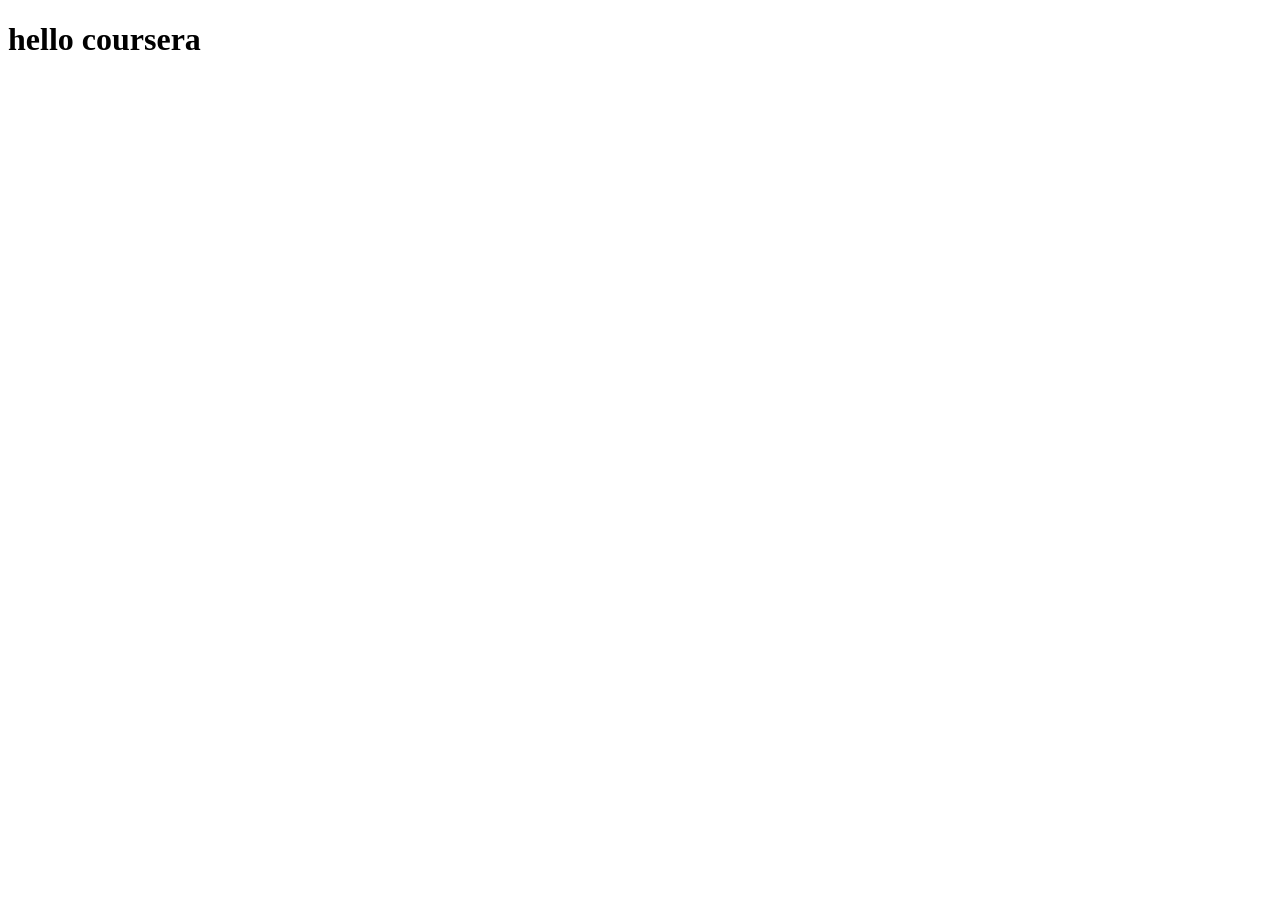
==== index.html @ bd86feee "My First page." ====
<!DOCTYPE html>
<html>
<head>
	<meta charset="utf-8">
	<meta name="viewport" content="width=device-width, initial-scale=1">
	<title>Hello Coursera</title>
</head>
<body>
	<h1>hello coursera</h1>

</body>
</html>
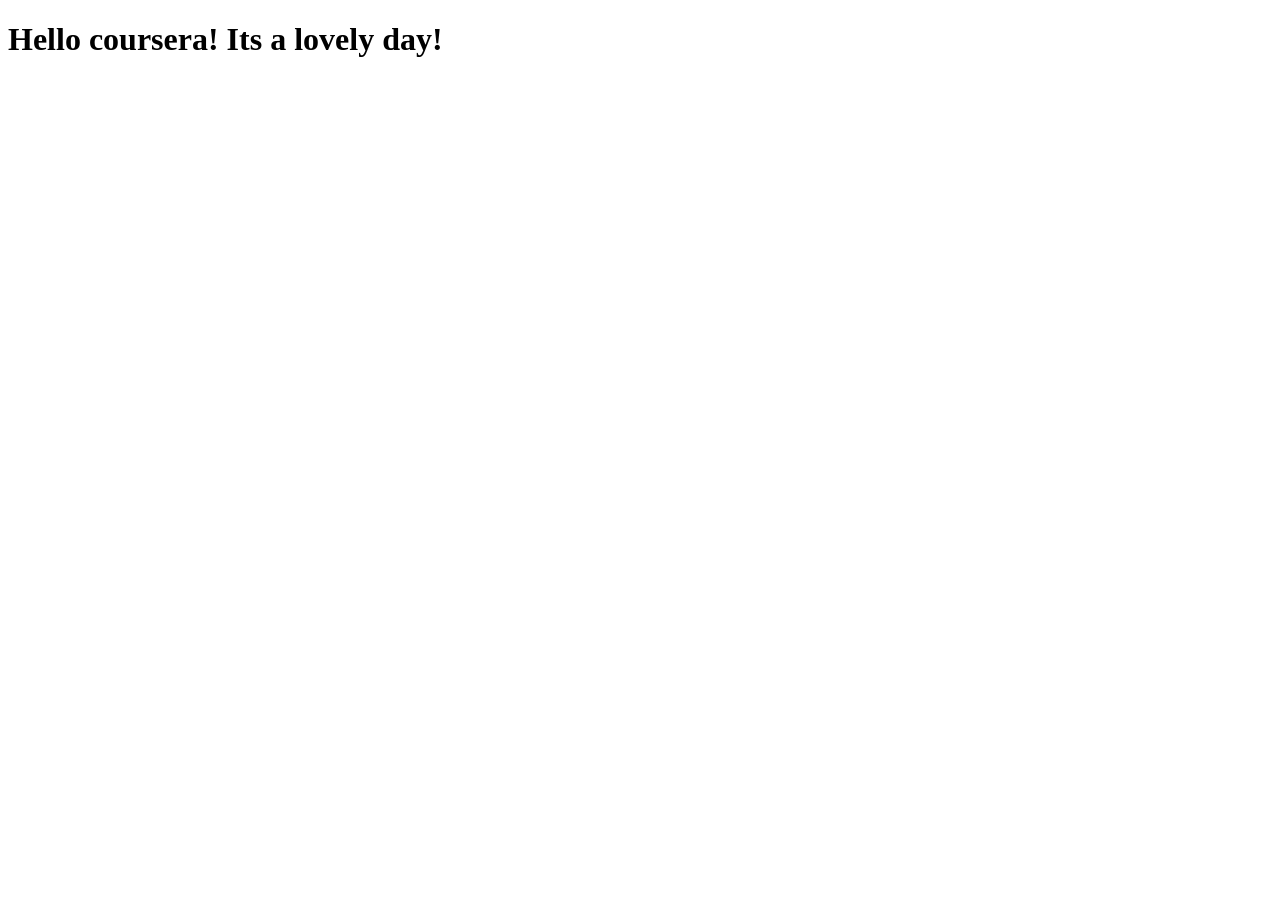
==== commit 1b7dde23: "Small changes" ====
--- a/index.html
+++ b/index.html
@@ -6,7 +6,7 @@
 	<title>Hello Coursera</title>
 </head>
 <body>
-	<h1>hello coursera</h1>
+	<h1>Hello coursera! Its a lovely day!</h1>
 
 </body>
 </html>
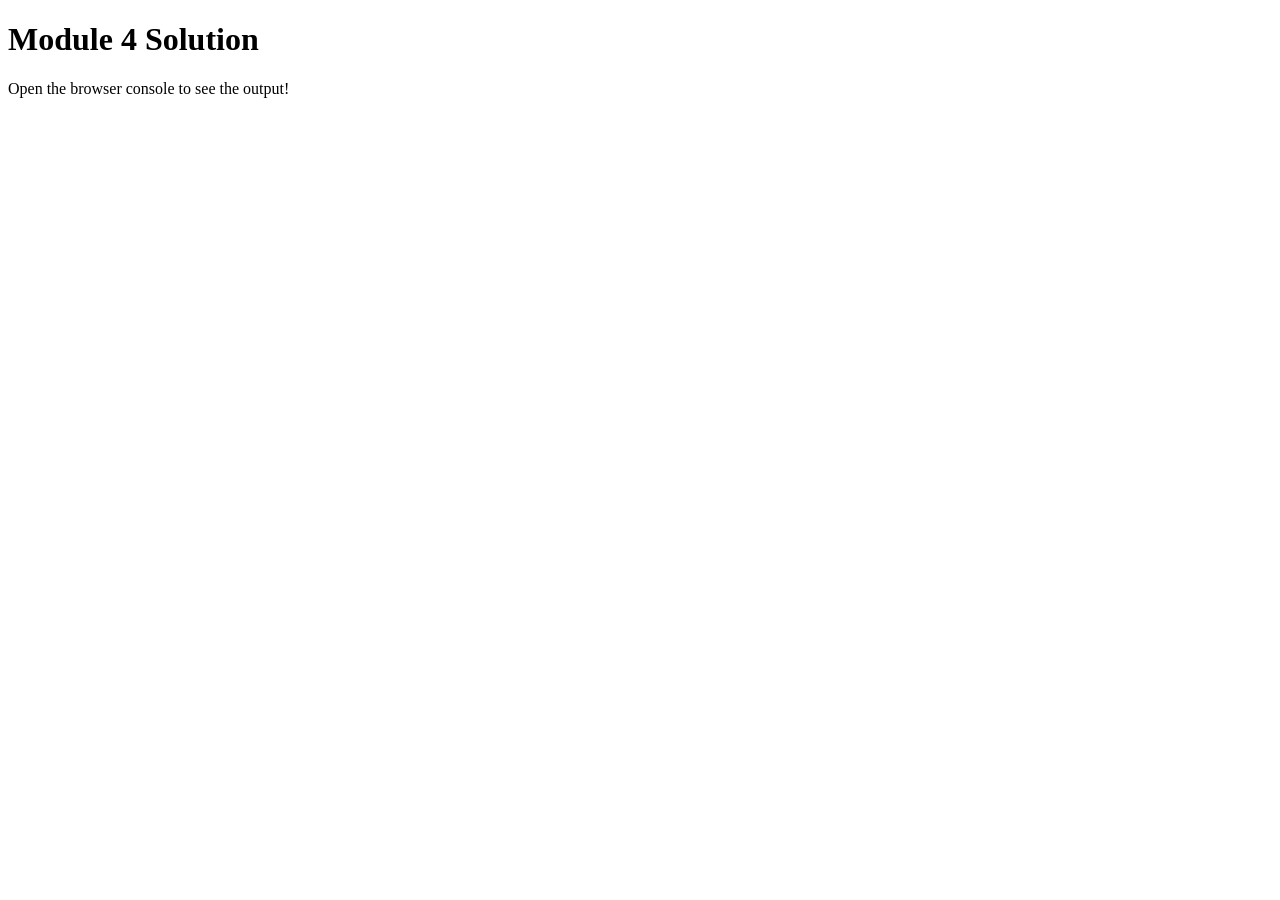
==== commit 83358780: "Add files via upload" ====
--- a/index.html
+++ b/index.html
@@ -1,12 +1,14 @@
-<!DOCTYPE html>
-<html>
-<head>
-	<meta charset="utf-8">
-	<meta name="viewport" content="width=device-width, initial-scale=1">
-	<title>Hello Coursera</title>
-</head>
-<body>
-	<h1>Hello coursera! Its a lovely day!</h1>
-
-</body>
+<!DOCTYPE html>
+<html>
+<head>
+  <meta charset="utf-8">
+  <title>Module 4 Solution</title>
+  <script src="SpeakHello.js"></script>
+  <script src="SpeakGoodbye.js"></script>
+  <script src="script.js"></script>
+</head>
+<body>
+  <h1>Module 4 Solution</h1>
+  <p>Open the browser console to see the output!</p>
+</body>
 </html>
